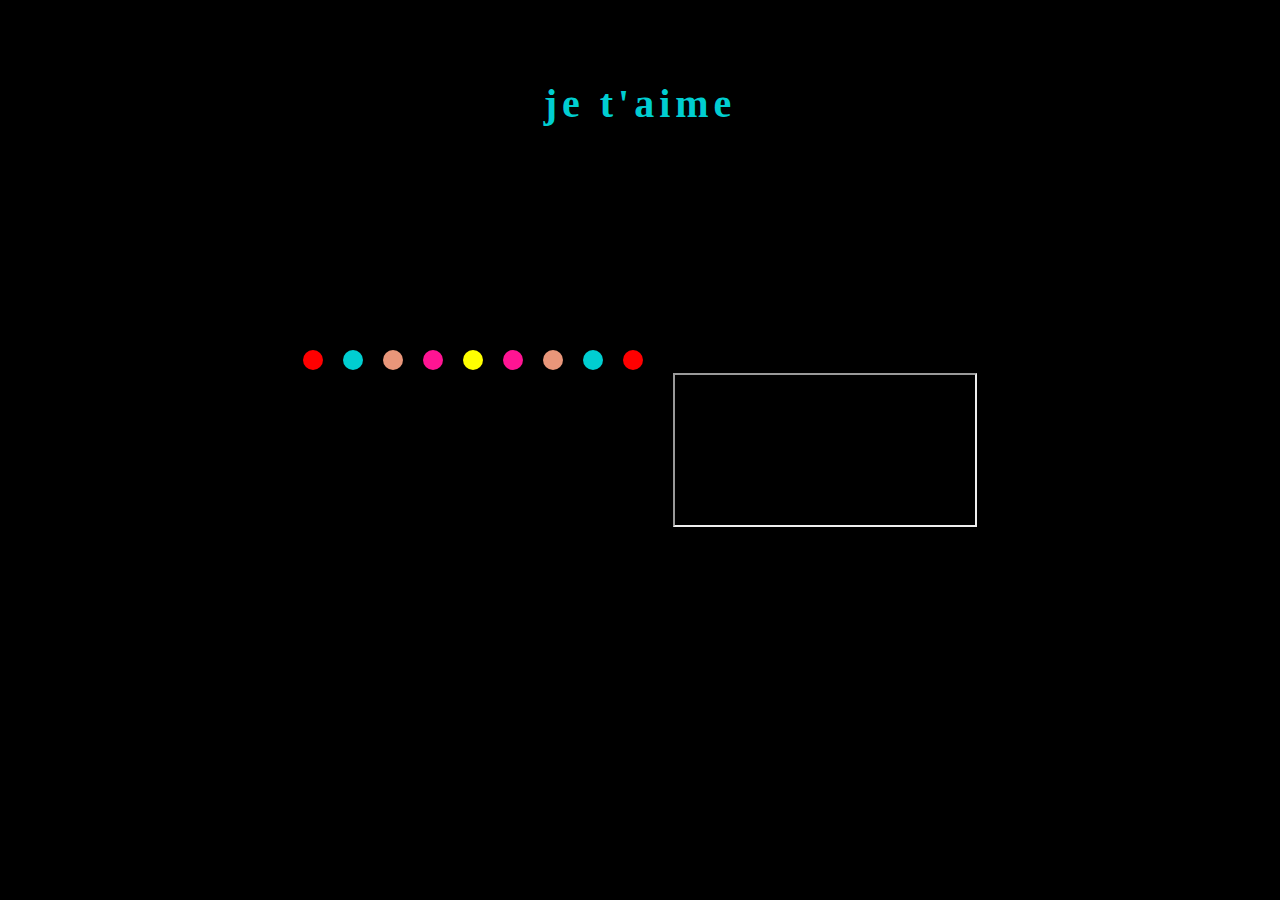
==== 爱心.html @ 8da547a0 "Add files via upload" ====
<!DOCTYPE html>
<html lang="en">
<head>
  <meta charset="UTF-8">
  <meta name="viewport" content="width=device-width, initial-scale=1.0">
  <title>Document</title>
  <link rel="stylesheet" href="css/4.css">
</head>
<body>

  
 



 
  <h1>je t'aime</h1>

  <br>
  <ul>
    <li></li>
    <li></li>
    <li></li>
    <li></li>
    <li></li>
    <li></li>
    <li></li>
    <li></li>
    <li></li>
  </ul>
</body>

<body>
  
  <<iframe allow="autoplay" src="莫文蔚 - 慢慢喜欢你.mp3"></iframe>
</body>


</html>
---- css/4.css ----
* {
   margin: 0;
   padding: 0;
 }

 ul, ol {
   list-style: none;
 }

 body {
   height: 100vh;
   background: #000;
   display: flex;
   justify-content: center;
   align-items: center;
 }

 h1 {
   font-size: 40px;
   color: darkturquoise;
   position: absolute;
   left: 50%;
   top: 80px;
   letter-spacing: 5px;
   transform: translateX(-50%);
 }

 ul {
   display: flex;
   height: 200px;
 }

 li {
   height: 20px;
   width: 20px;
   background: red;
   border-radius: 10px;
   margin-right: 20px;
 }

 li:nth-child(1) {
   background: red;
   animation: love1 4s 0s infinite;
 }

 li:nth-child(2) {
   background: darkturquoise;
   animation: love2 4s 0.2s infinite;
 }

 li:nth-child(3) {
   background: darksalmon;
   animation: love3 4s 0.4s infinite;
 }

 li:nth-child(4) {
   background: deeppink;
   animation: love4 4s 0.6s infinite;
 }

 li:nth-child(5) {
   background: yellow;
   animation: love5 4s 0.8s infinite;
 }

 li:nth-child(6) {
   background: deeppink;
   animation: love4 4s 1s infinite;
 }

 li:nth-child(7) {
   background: darksalmon;
   animation: love3 4s 1.2s infinite;
 }

 li:nth-child(8) {
   background: darkturquoise;
   animation: love2 4s 1.4s infinite;
 }

 li:nth-child(9) {
   background: red;
   animation: love1 4s 1.6s infinite;
 }

 @keyframes love1 {
   30%, 50% {
     height: 60px;
     transform: translateY(-30px);
   }
   70%, 100% {
     height: 20px;
     transform: translateY(0px);
   }
 }

 @keyframes love2 {
   30%, 50% {
     height: 125px;
     transform: translateY(-60px);
   }
   70%, 100% {
     height: 20px;
     transform: translateY(0px);
   }
 }

 @keyframes love3 {
   30%, 50% {
     height: 160px;
     transform: translateY(-75px);
   }
   70%, 100% {
     height: 20px;
     transform: translateY(0px);
   }
 }

 @keyframes love4 {
   30%, 50% {
     height: 180px;
     transform: translateY(-60px);
   }
   70%, 100% {
     height: 20px;
     transform: translateY(0px);
   }
 }

 @keyframes love5 {
   30%, 50% {
     height: 200px;
     transform: translateY(-45px);
   }
   70%, 100% {
     height: 20px;
     transform: translateY(0px);
   }
 }
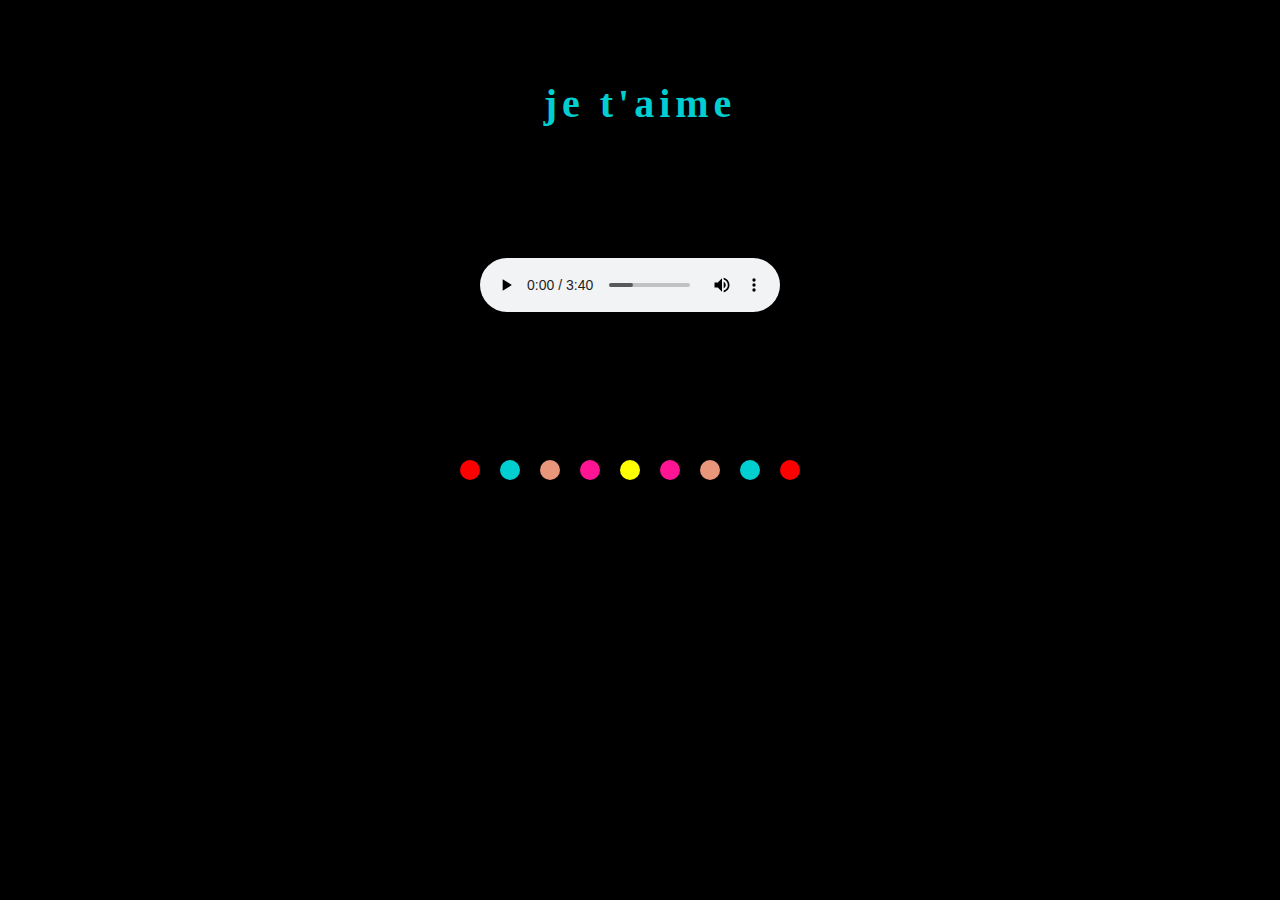
==== commit e0da4777: "Add files via upload" ====
--- a/爱心.html
+++ b/爱心.html
@@ -1,22 +1,30 @@
 <!DOCTYPE html>
 <html lang="en">
 <head>
+
   <meta charset="UTF-8">
   <meta name="viewport" content="width=device-width, initial-scale=1.0">
-  <title>Document</title>
+  <title>林雨馨</title>
   <link rel="stylesheet" href="css/4.css">
 </head>
+
 <body>
 
-  
+ <div>
+  <h1>je t'aime</h1>
+  <br /> 
+  <audio controls="controls" height="100" width="100" style="padding-left: 20px">
+  <source src="莫文蔚 - 慢慢喜欢你.mp3" type="audio/mp3" />
+  <embed height="100" width="100" src="莫文蔚 - 慢慢喜欢你.mp3" />
+  </audio>
+  <br /> <br /> <br /> <br /> <br /> <br /> <br /> <br />
+  <br />
+  <div>
  
 
+  
 
-
- 
-  <h1>je t'aime</h1>
-
-  <br>
+ </div>
   <ul>
     <li></li>
     <li></li>
@@ -28,12 +36,12 @@
     <li></li>
     <li></li>
   </ul>
+ </div>
+
+
 </body>
 
-<body>
-  
-  <<iframe allow="autoplay" src="莫文蔚 - 慢慢喜欢你.mp3"></iframe>
-</body>
+ 
+</html>
 
 
-</html>